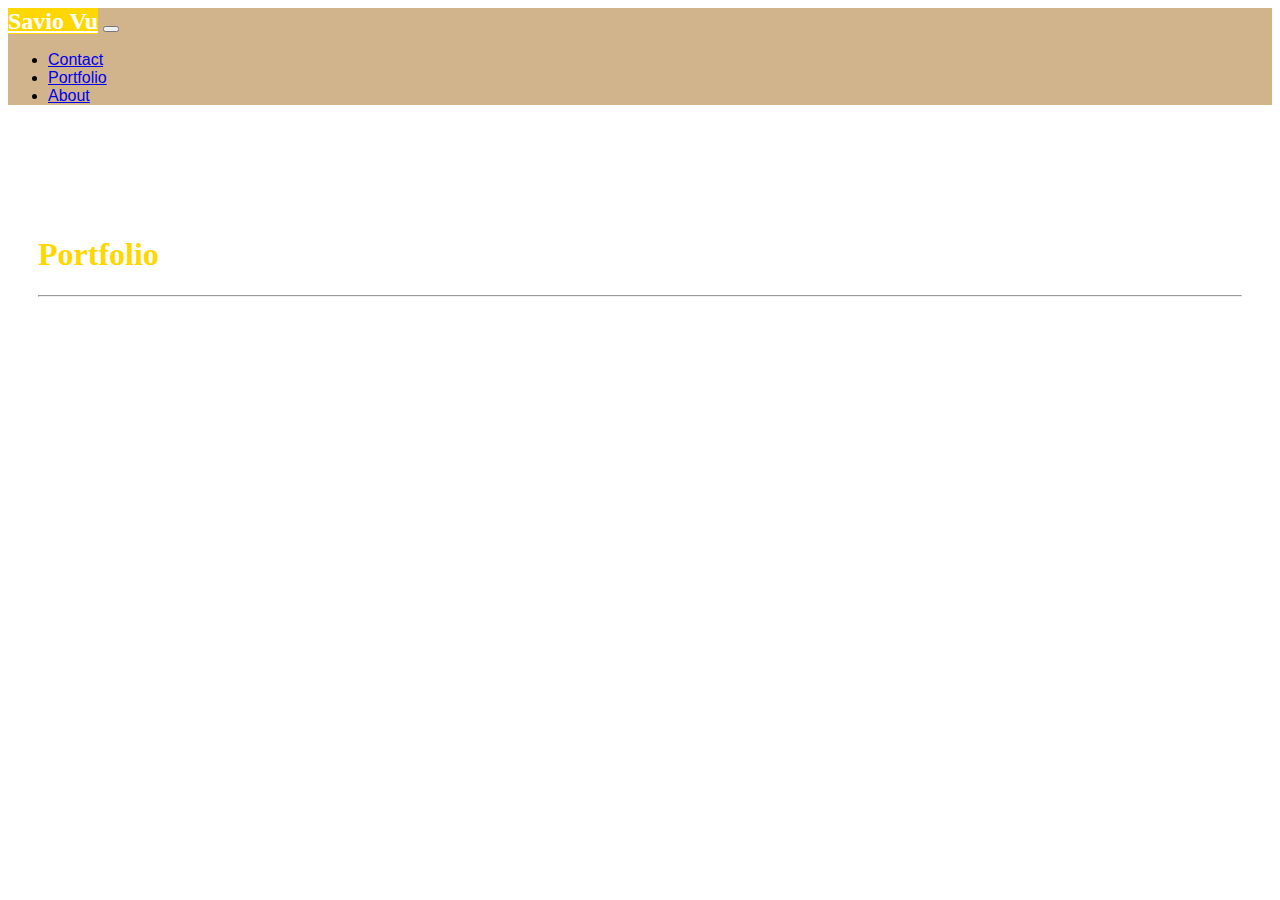
==== index.html @ 32546017 "added About Me, Contact, Profile and css" ====
<!DOCTYPE html>
<html lang="en-us">

<head>

  <meta charset="UTF-8">
  <meta name="viewport" content="width=device-width, initial-scale=1.0">
  <meta http-equiv="X-UA-Compatible" content="ie=edge">

  <title>Savio Vu</title>

  <link href="https://stackpath.bootstrapcdn.com/bootstrap/4.3.1/css/bootstrap.min.css">
  <link rel="stylesheet" href="style.css" media="screen">

</head>

<body>
    <nav class="navbar navbar-expand-lg navbar-light bg-light">
        <div class="container">
          <a class="navbar-brand" href="index.html" id="logo">Savio Vu</a>
          <button class="navbar-toggler" type="button" data-toggle="collapse" data-target="#navbarTogglerDemo01"
            aria-controls="navbarTogglerDemo01" aria-expanded="false" aria-label="Toggle navigation">
            <span class="navbar-toggler-icon"></span>
          </button>
          <div class="collapse navbar-collapse" id="navbarTogglerDemo01">
            <ul class="navbar-nav ml-auto mt-2 mt-lg-0">
              <li class="nav-item">
                <a class="nav-link" href="contact.html">Contact</a>
              </li>
              <li class="nav-item active">
                <a class="nav-link" href="portfolio.html">Portfolio</a>
              </li>
              <li class="nav-item">
                <a class="nav-link" href="index.html">About</a>
              </li>
            </ul>
          </div>
        </div>
      </nav>

  <div class="container">
    <main class="row">
      <div class="col-md-8">
        <article class="block">
          <h1 class="block-header">Portfolio</h1>
          <hr />
          <div class="row">
            <div class="col-sm-6 col-md-12 col-lg-6">
              <img class="img-fluid port-image" src="https://via.placeholder.com/350x350" alt="">
            </div>
            <div class="col-sm-6 col-md-12 col-lg-6">
              <img class="img-fluid port-image" src="https://via.placeholder.com/350x350" alt="">
            </div>
          </div>
          <div class="row">
            <div class="col-sm-6 col-md-12 col-lg-6">
              <img class="img-fluid port-image" src="https://via.placeholder.com/350x350" alt="">
            </div>
            <div class="col-sm-6 col-md-12 col-lg-6">
              <img class="img-fluid port-image" src="https://via.placeholder.com/350x350" alt="">
            </div>
          </div>
          <div class="row">
            <div class="col-sm-6 col-md-12 col-lg-6">
              <img class="img-fluid port-image" src="https://via.placeholder.com/350x350" alt="">
            </div>
          </div>
        </article>
      </div>
    </main>
  </div>

  <script src="https://stackpath.bootstrapcdn.com/bootstrap/4.3.1/js/bootstrap.bundle.min.js" integrity="sha384-xrRywqdh3PHs8keKZN+8zzc5TX0GRTLCcmivcbNJWm2rs5C8PRhcEn3czEjhAO9o" crossorigin="anonymous"></script>

  <script src="https://stackpath.bootstrapcdn.com/bootstrap/4.3.1/js/bootstrap.min.js" integrity="sha384-JjSmVgyd0p3pXB1rRibZUAYoIIy6OrQ6VrjIEaFf/nJGzIxFDsf4x0xIM+B07jRM" crossorigin="anonymous"></script></script>
</body>

</html>
---- style.css ----
body {
    font-family: Arial, "Helvetica Neue", Helvetica, sans-serif;
    background-image: url("http://66.media.tumblr.com/88546745978d97e0fa1ab9837c6e0c61/tumblr_na3ombhk8K1qbh74zo3_1280.jpg");
  }
  
  html {
    position: relative;
  }
  
  main {
    margin: 80px 0;
  }
  
  .block {
  
    padding: 30px;
    margin-bottom: 30px;
  }
  
  .block-header {
    color: gold;
    font-family: Georgia, Times, "Times New Roman", serif;
    font-weight: bold;
  }
  
  #logo {
    font-family: Georgia, Times, "Times New Roman", serif;
    font-size: 24px;
    font-weight: bold;
    color: #fff;
    background-color: gold;
  }

  .navbar-default .navbar-nav > li > a:hover {
    color: gold;
  }
  
  .navbar {
    background: tan;
    border: none;
  }
  
  @media only screen and (max-width: 767px) {
    .navbar-header {
      background-color: gold;
    }
  }
  
  .connect-header {
    font-size: 25px;
  }
  
  .connect-photo {
    width: 55px;
    height: 55px;
  }
  
  #images {
    padding-top: 15px;
    text-align: center;
  }
  

  .footer {
    position: absolute;
    bottom: 0;
    width: 100%;
    height: 60px;
    background-color: gold;
  }
  
  .text-muted-footer {
    margin-top: 15px;
    color: #fff;
  }
  
  .two-toned-footer-color {

    height: 6px;
    padding-top: 3px;
    background-color: gold;
  }

  #about-image {
    float: left;
    width: 200px;
    margin: 0 20px 10px 0;
  }


  .port-image {
    margin: 20px auto;
  }

  .form-control {
    border-radius: 0;
    min-width: 100%;
    max-width: 100%;
  }
  
  .submit-btn {
    padding: 15px 30px;
    font-size: 16px;
    font-weight: lighter;
    color: #fff;
    background-color: gold;
    border: 0;
  }
  
  .submit-btn:hover {
    opacity: .7;
  }
  .about-me-header {
    margin-bottom: 33px;
    font-family: Georgia, Times, "Times New Roman", serif;
    font-size: 32px;
    font-weight: bold
  }
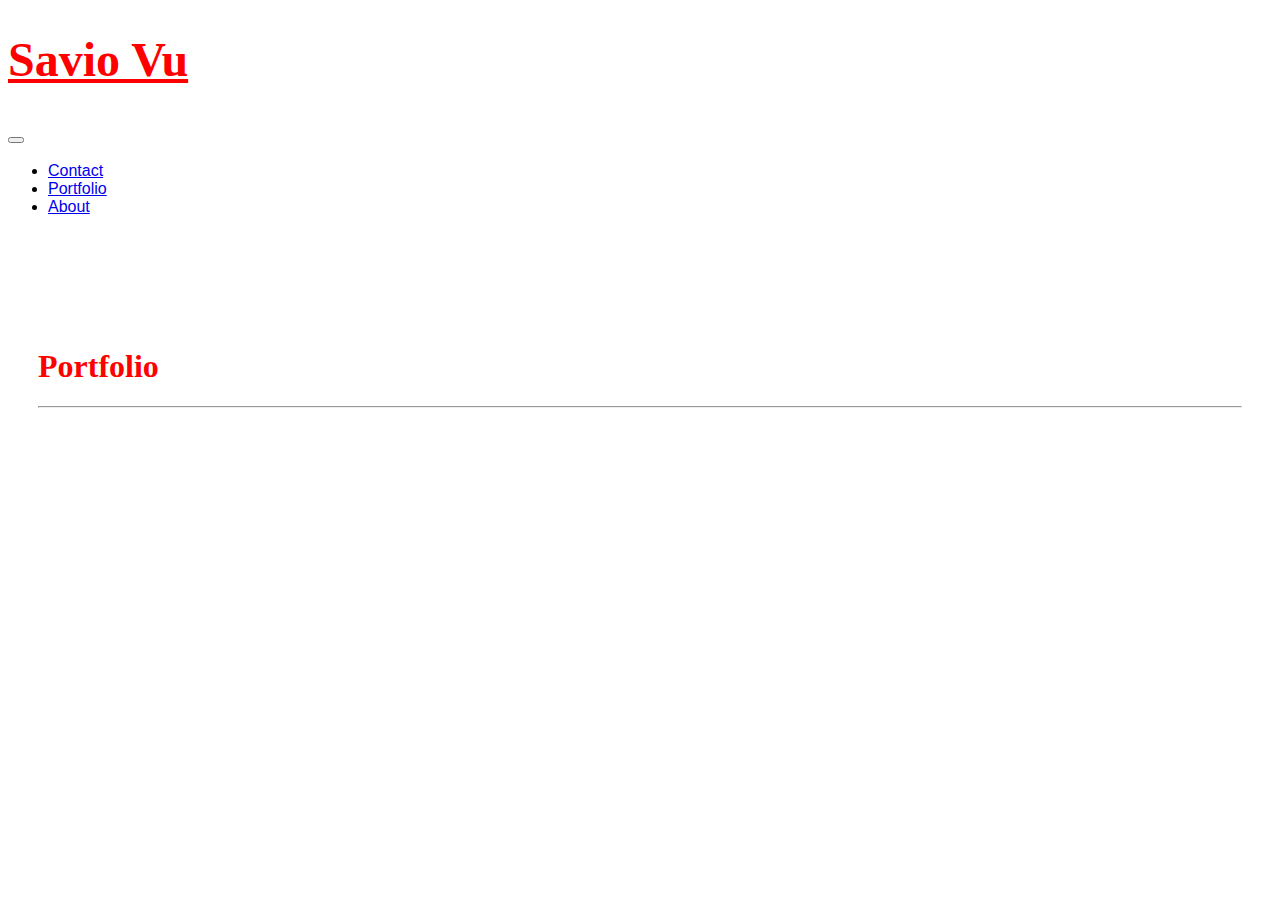
==== commit 284e3e02: "finaliing. couldnt get the nav bar on the portfolio to look nice." ====
--- a/index.html
+++ b/index.html
@@ -6,8 +6,10 @@
   <meta charset="UTF-8">
   <meta name="viewport" content="width=device-width, initial-scale=1.0">
   <meta http-equiv="X-UA-Compatible" content="ie=edge">
+  <link href="https://fonts.googleapis.com/css?family=Permanent+Marker|Roboto&display=swap" rel="stylesheet">
 
-  <title>Savio Vu</title>
+
+  <title>Savio Vu bootstrap Portfolio</title>
 
   <link href="https://stackpath.bootstrapcdn.com/bootstrap/4.3.1/css/bootstrap.min.css">
   <link rel="stylesheet" href="style.css" media="screen">
@@ -17,7 +19,9 @@
 <body>
     <nav class="navbar navbar-expand-lg navbar-light bg-light">
         <div class="container">
-          <a class="navbar-brand" href="index.html" id="logo">Savio Vu</a>
+          <a class="navbar-brand" href="index.html" id="logo">
+            <h1><strong>Savio Vu</strong></h1>
+          </a>
           <button class="navbar-toggler" type="button" data-toggle="collapse" data-target="#navbarTogglerDemo01"
             aria-controls="navbarTogglerDemo01" aria-expanded="false" aria-label="Toggle navigation">
             <span class="navbar-toggler-icon"></span>
@@ -27,11 +31,11 @@
               <li class="nav-item">
                 <a class="nav-link" href="contact.html">Contact</a>
               </li>
+              <li class="nav-item">
+                <a class="nav-link" href="index.html">Portfolio</a>
+              </li>
               <li class="nav-item active">
-                <a class="nav-link" href="portfolio.html">Portfolio</a>
-              </li>
-              <li class="nav-item">
-                <a class="nav-link" href="index.html">About</a>
+                <a class="nav-link" href="aboutMe.html">About</a>
               </li>
             </ul>
           </div>
@@ -46,23 +50,18 @@
           <hr />
           <div class="row">
             <div class="col-sm-6 col-md-12 col-lg-6">
-              <img class="img-fluid port-image" src="https://via.placeholder.com/350x350" alt="">
+              <img class="img-fluid port-image" src="https://via.placeholder.com/250x250" alt="">
             </div>
             <div class="col-sm-6 col-md-12 col-lg-6">
-              <img class="img-fluid port-image" src="https://via.placeholder.com/350x350" alt="">
+              <img class="img-fluid port-image" src="https://via.placeholder.com/250x250" alt="">
             </div>
           </div>
           <div class="row">
             <div class="col-sm-6 col-md-12 col-lg-6">
-              <img class="img-fluid port-image" src="https://via.placeholder.com/350x350" alt="">
+              <img class="img-fluid port-image" src="https://via.placeholder.com/250x250" alt="">
             </div>
             <div class="col-sm-6 col-md-12 col-lg-6">
-              <img class="img-fluid port-image" src="https://via.placeholder.com/350x350" alt="">
-            </div>
-          </div>
-          <div class="row">
-            <div class="col-sm-6 col-md-12 col-lg-6">
-              <img class="img-fluid port-image" src="https://via.placeholder.com/350x350" alt="">
+              <img class="img-fluid port-image" src="https://via.placeholder.com/250x250" alt="">
             </div>
           </div>
         </article>
@@ -70,10 +69,14 @@
     </main>
   </div>
 
-  <script src="https://stackpath.bootstrapcdn.com/bootstrap/4.3.1/js/bootstrap.bundle.min.js" integrity="sha384-xrRywqdh3PHs8keKZN+8zzc5TX0GRTLCcmivcbNJWm2rs5C8PRhcEn3czEjhAO9o" crossorigin="anonymous"></script>
+  <script src="https://stackpath.bootstrapcdn.com/bootstrap/4.3.1/js/bootstrap.bundle.min.js"
+    integrity="sha384-xrRywqdh3PHs8keKZN+8zzc5TX0GRTLCcmivcbNJWm2rs5C8PRhcEn3czEjhAO9o"
+    crossorigin="anonymous"></script>
 
-  <script src="https://stackpath.bootstrapcdn.com/bootstrap/4.3.1/js/bootstrap.min.js" integrity="sha384-JjSmVgyd0p3pXB1rRibZUAYoIIy6OrQ6VrjIEaFf/nJGzIxFDsf4x0xIM+B07jRM" crossorigin="anonymous"></script></script>
+  <script src="https://stackpath.bootstrapcdn.com/bootstrap/4.3.1/js/bootstrap.min.js"
+    integrity="sha384-JjSmVgyd0p3pXB1rRibZUAYoIIy6OrQ6VrjIEaFf/nJGzIxFDsf4x0xIM+B07jRM"
+    crossorigin="anonymous"></script>
+  </script>
 </body>
 
-</html>
-
+</html>--- a/style.css
+++ b/style.css
@@ -1,10 +1,13 @@
 body {
     font-family: Arial, "Helvetica Neue", Helvetica, sans-serif;
     background-image: url("http://66.media.tumblr.com/88546745978d97e0fa1ab9837c6e0c61/tumblr_na3ombhk8K1qbh74zo3_1280.jpg");
+
   }
   
   html {
     position: relative;
+    border-color: tan;
+
   }
   
   main {
@@ -18,7 +21,7 @@
   }
   
   .block-header {
-    color: gold;
+    color: red;
     font-family: Georgia, Times, "Times New Roman", serif;
     font-weight: bold;
   }
@@ -27,16 +30,14 @@
     font-family: Georgia, Times, "Times New Roman", serif;
     font-size: 24px;
     font-weight: bold;
-    color: #fff;
-    background-color: gold;
+    color: red;
   }
 
   .navbar-default .navbar-nav > li > a:hover {
-    color: gold;
+    color:tan;
   }
   
   .navbar {
-    background: tan;
     border: none;
   }
   
@@ -61,26 +62,6 @@
   }
   
 
-  .footer {
-    position: absolute;
-    bottom: 0;
-    width: 100%;
-    height: 60px;
-    background-color: gold;
-  }
-  
-  .text-muted-footer {
-    margin-top: 15px;
-    color: #fff;
-  }
-  
-  .two-toned-footer-color {
-
-    height: 6px;
-    padding-top: 3px;
-    background-color: gold;
-  }
-
   #about-image {
     float: left;
     width: 200px;
@@ -90,6 +71,8 @@
 
   .port-image {
     margin: 20px auto;
+    float: left;
+    padding: 20px; 
   }
 
   .form-control {
@@ -103,7 +86,7 @@
     font-size: 16px;
     font-weight: lighter;
     color: #fff;
-    background-color: gold;
+    background-color:red;
     border: 0;
   }
   
